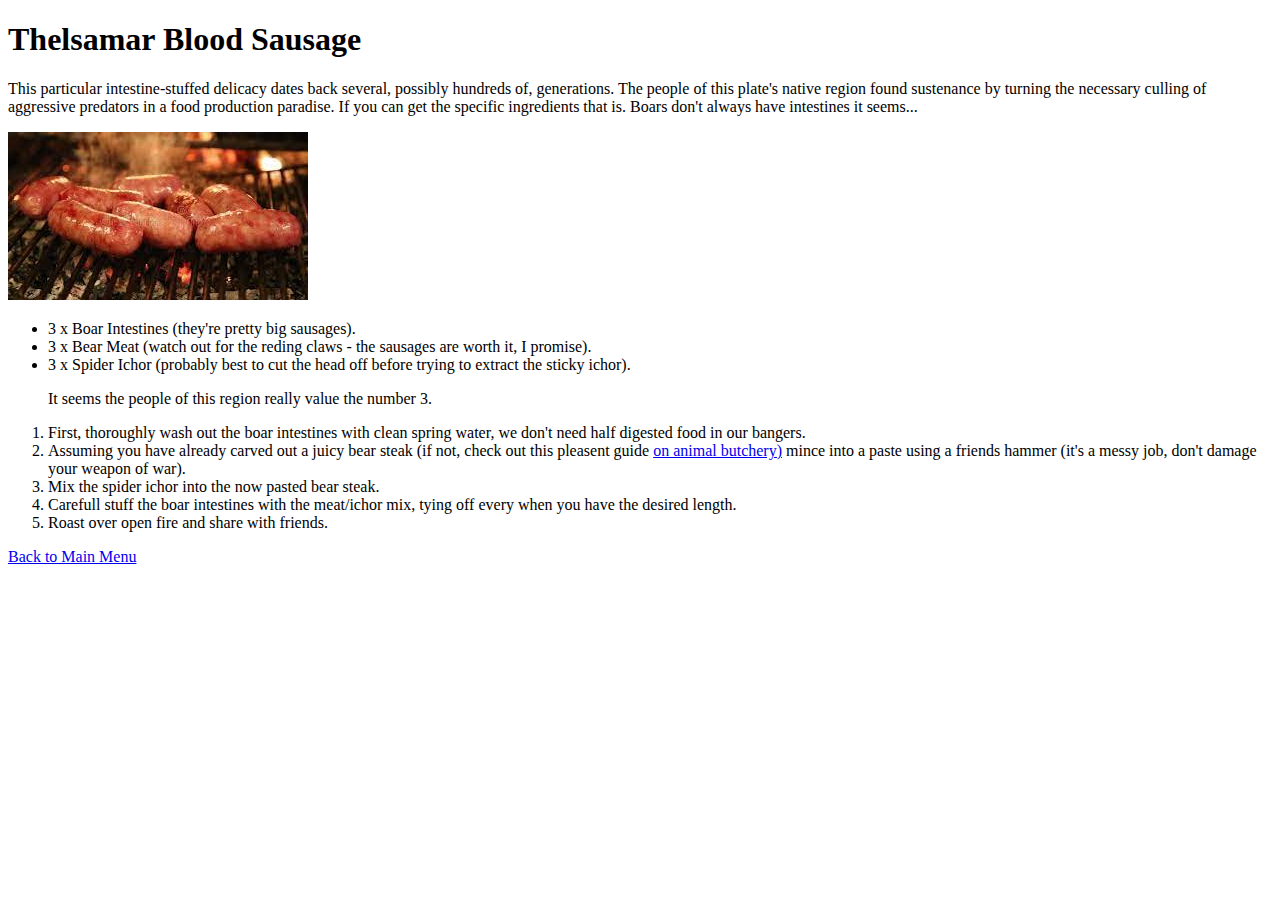
==== recipes/blood-sausage.html @ 866e5016 "Completed single recipe page." ====
<!DOCTYPE html>
<html lang="en">
    <head>
        <meta charset="utf-8">
        <title>Thelsamar Blood Sausage</title>
    </head>
    <body>
        <h1>Thelsamar Blood Sausage</h1>
        <p>This particular intestine-stuffed delicacy dates back several, possibly hundreds of, generations. The people of this plate's native region found sustenance by turning the necessary culling of aggressive predators in a food production paradise. If you can get the specific ingredients that is. Boars don't always have intestines it seems...</p>
        
        <img src="./../images/sausage.jpg" alt="A picture of a juicy sausage being roasted over an open fire.">
        <p></p>
        <ul>
            <li>3 x Boar Intestines (they're pretty big sausages).</li>
            <li>3 x Bear Meat (watch out for the reding claws - the sausages are worth it, I promise).</li>
            <li>3 x Spider Ichor (probably best to cut the head off before trying to extract the sticky ichor).</li>
            <p>It seems the people of this region really value the number 3.</p>
        </ul>
        <ol>
            <li>First, thoroughly wash out the boar intestines with clean spring water, we don't need half digested food in our bangers.</li>
            <li>Assuming you have already carved out a juicy bear steak (if not, check out this pleasent guide <a href="https://youtu.be/fr3-5Tojcgo?t=20">on animal butchery)</a> mince into a paste using a friends hammer (it's a messy job, don't damage your weapon of war).</li>
            <li>Mix the spider ichor into the now pasted bear steak.</li>
            <li>Carefull stuff the boar intestines with the meat/ichor mix, tying off every when you have the desired length.</li>
            <li>Roast over open fire and share with friends.</li>
        </ol>
        <a href="./../index.html">Back to Main Menu</a>
    </body>
</html>
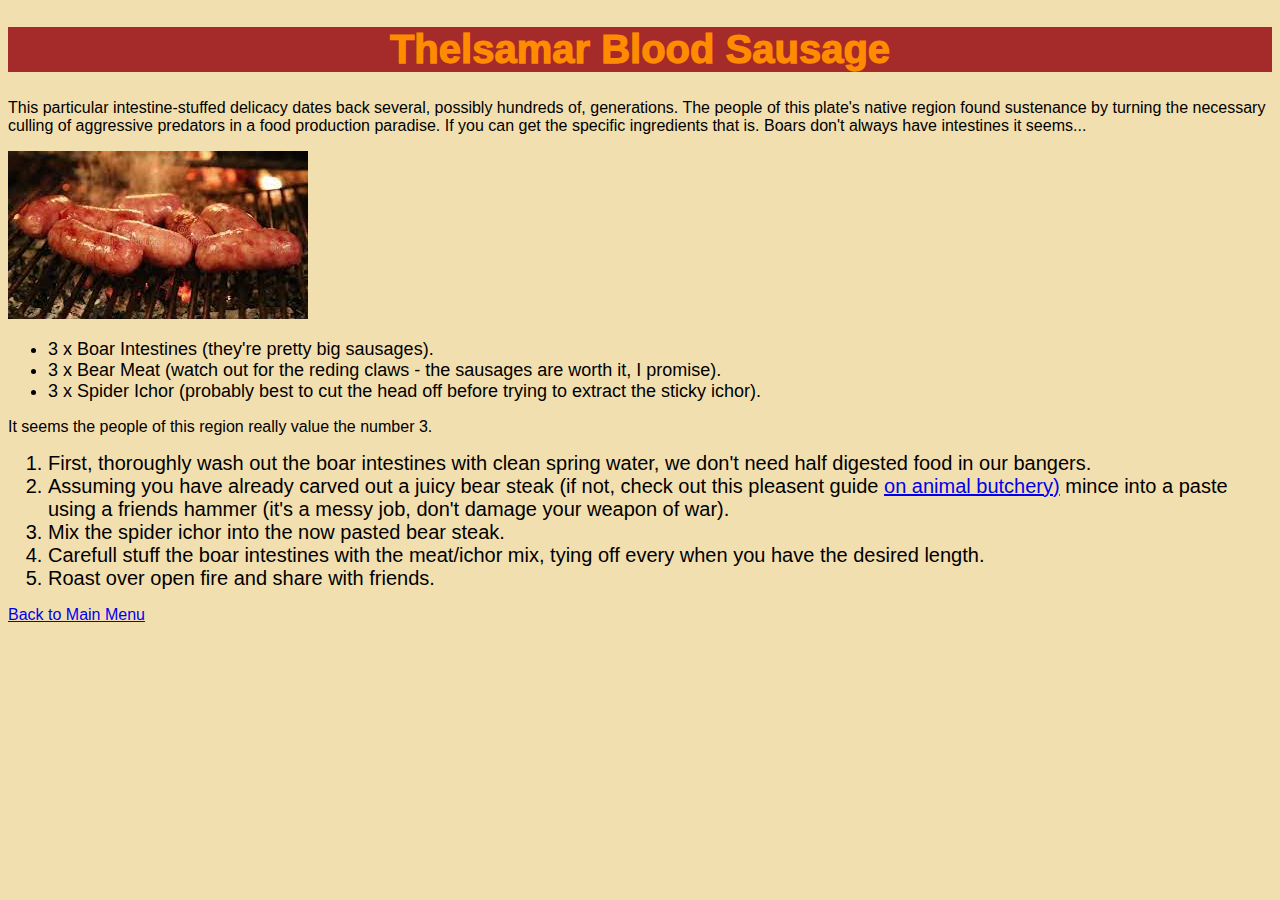
==== commit eb2f3385: "Updated with some css" ====
--- a/recipes/blood-sausage.html
+++ b/recipes/blood-sausage.html
@@ -3,6 +3,7 @@
     <head>
         <meta charset="utf-8">
         <title>Thelsamar Blood Sausage</title>
+        <link rel="stylesheet" href="./../style.css">
     </head>
     <body>
         <h1>Thelsamar Blood Sausage</h1>
@@ -14,8 +15,8 @@
             <li>3 x Boar Intestines (they're pretty big sausages).</li>
             <li>3 x Bear Meat (watch out for the reding claws - the sausages are worth it, I promise).</li>
             <li>3 x Spider Ichor (probably best to cut the head off before trying to extract the sticky ichor).</li>
-            <p>It seems the people of this region really value the number 3.</p>
         </ul>
+        <p>It seems the people of this region really value the number 3.</p>
         <ol>
             <li>First, thoroughly wash out the boar intestines with clean spring water, we don't need half digested food in our bangers.</li>
             <li>Assuming you have already carved out a juicy bear steak (if not, check out this pleasent guide <a href="https://youtu.be/fr3-5Tojcgo?t=20">on animal butchery)</a> mince into a paste using a friends hammer (it's a messy job, don't damage your weapon of war).</li>
--- a/style.css
+++ b/style.css
@@ -0,0 +1,31 @@
+h1
+{
+    background-color: brown;
+    color: darkorange;
+    text-align: center;
+    font-family: Arial, Helvetica, sans-serif;
+    font-weight: 1000;
+    font-size: 40px;
+}
+
+p,
+a
+{
+    font-family: Arial, Helvetica, sans-serif;
+}
+
+li
+{
+    font-family: Arial, Helvetica, sans-serif;
+    font-size: 18px;
+}
+
+ol li
+{
+    font-size: 20px;
+}
+
+body
+{
+    background-color: rgba(233, 202, 124, 0.61);
+}